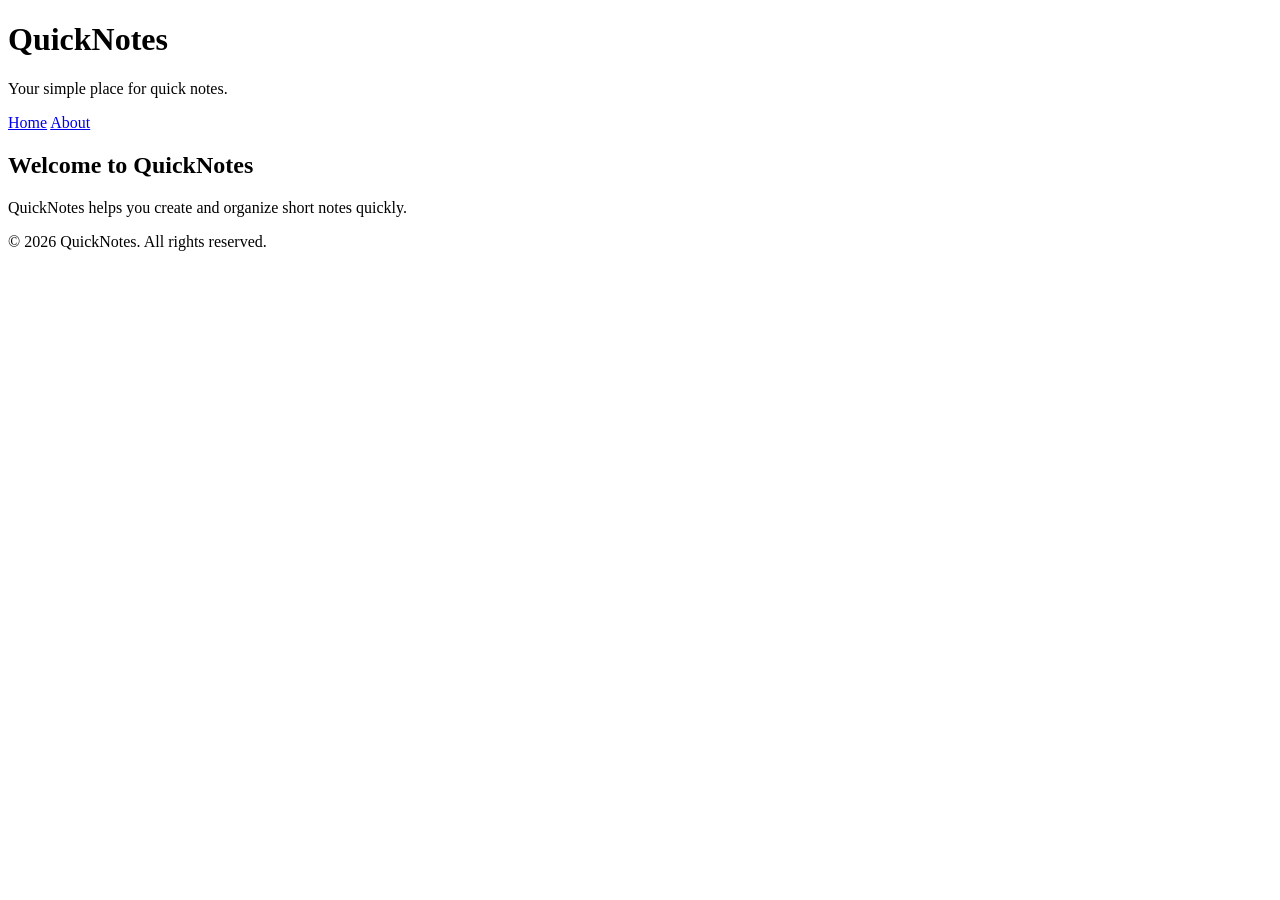
==== index.html @ 16866c1d "Add initial index.html for QuickNotes application" ====
<!DOCTYPE html>
<html lang="en">
<head>
    <meta charset="UTF-8">
    <meta name="viewport" content="width=device-width, initial-scale=1.0">
    <title>QuickNotes - Home</title>
</head>

<body>

<header>
    <h1>QuickNotes</h1>
    <p>Your simple place for quick notes.</p>

    <nav>
        <a href="index.html">Home</a>
        <a href="about.html">About</a>
    </nav>
</header>

<main>
    <h2>Welcome to QuickNotes</h2>
    <p>QuickNotes helps you create and organize short notes quickly.</p>
</main>

<footer>
    <p>&copy; 2026 QuickNotes. All rights reserved.</p>
</footer>

</body>
</html>
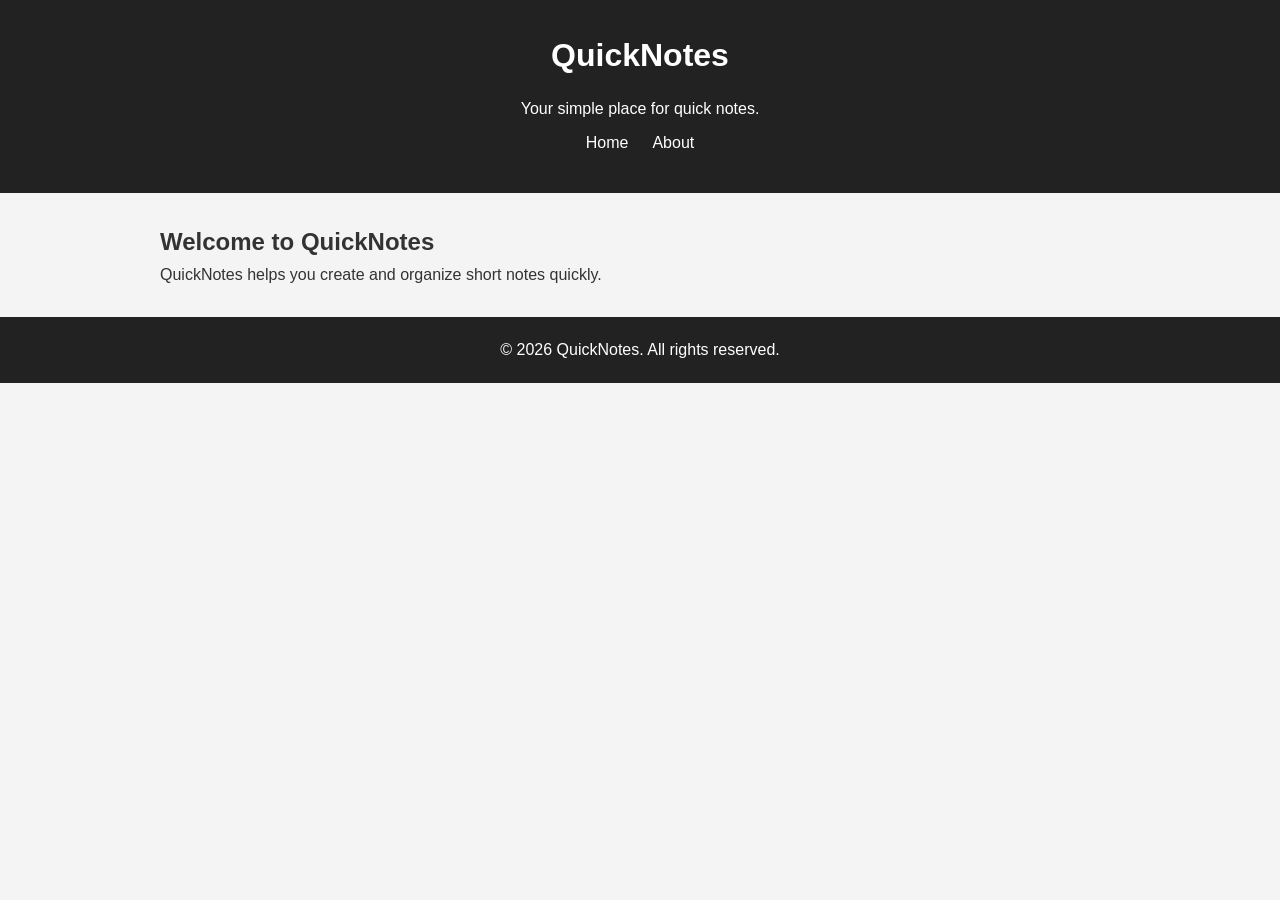
==== commit f81c89bc: "Add stylesheet link to index.html" ====
--- a/index.html
+++ b/index.html
@@ -4,6 +4,7 @@
     <meta charset="UTF-8">
     <meta name="viewport" content="width=device-width, initial-scale=1.0">
     <title>QuickNotes - Home</title>
+     <link rel="stylesheet" href="style.css">
 </head>
 
 <body>
--- a/style.css
+++ b/style.css
@@ -0,0 +1,264 @@
+* {
+    margin: 0;
+    padding: 0;
+    box-sizing: border-box;
+}
+
+
+/* =========================
+   BASE BODY STYLES
+   ========================= */
+
+body {
+    font-family: Arial, sans-serif;
+    line-height: 1.6;
+    background-color: #f4f4f4;
+    color: #333;
+}
+
+
+/* =========================
+   HEADER
+   ========================= */
+
+header {
+    background-color: #222;
+    color: white;
+    text-align: center;
+    padding: 30px 20px;
+}
+
+header h1 {
+    font-size: 2rem;
+    margin-bottom: 15px;
+}
+
+
+/* =========================
+   NAVIGATION
+   ========================= */
+
+nav {
+    display: flex;
+    justify-content: center;
+    align-items: center;
+}
+
+nav ul {
+    display: flex;
+    justify-content: center;
+    align-items: center;
+    gap: 25px;
+    list-style: none;
+}
+
+nav a {
+    color: white;
+    text-decoration: none;
+    padding: 8px 12px;
+    transition: background-color 0.3s ease, color 0.3s ease;
+}
+
+nav a:hover {
+    background-color: white;
+    color: #222;
+    border-radius: 4px;
+}
+
+
+/* =========================
+   MAIN CONTENT
+   ========================= */
+
+main {
+    max-width: 1000px;
+    margin: 30px auto;
+    padding: 0 20px;
+}
+
+
+/* =========================
+   SECTIONS / CARDS
+   ========================= */
+
+section {
+    background-color: white;
+    padding: 25px;
+    margin-bottom: 25px;
+    border-radius: 8px;
+    box-shadow: 0 2px 8px rgba(0, 0, 0, 0.1);
+}
+
+section h2 {
+    margin-bottom: 15px;
+}
+
+
+/* =========================
+   FEATURES GRID
+   ========================= */
+
+.features {
+    display: grid;
+    grid-template-columns: repeat(auto-fit, minmax(180px, 1fr));
+    gap: 20px;
+}
+
+.feature {
+    background-color: #f8f8f8;
+    padding: 20px;
+    border-radius: 6px;
+    border: 1px solid #ddd;
+}
+
+.feature h3 {
+    margin-bottom: 10px;
+}
+
+
+/* =========================
+   TABLE
+   ========================= */
+
+table {
+    width: 100%;
+    border-collapse: collapse;
+    margin-top: 15px;
+}
+
+th,
+td {
+    border: 1px solid #ccc;
+    padding: 12px;
+    text-align: left;
+}
+
+th {
+    background-color: #222;
+    color: white;
+}
+
+tr:nth-child(even) {
+    background-color: #f5f5f5;
+}
+
+
+/* =========================
+   FORM
+   ========================= */
+
+form {
+    display: flex;
+    flex-direction: column;
+    gap: 15px;
+}
+
+label {
+    font-weight: bold;
+}
+
+input,
+textarea,
+select {
+    width: 100%;
+    padding: 10px;
+    border: 1px solid #ccc;
+    border-radius: 4px;
+    font: inherit;
+}
+
+textarea {
+    min-height: 120px;
+    resize: vertical;
+}
+
+
+/* =========================
+   BUTTON
+   ========================= */
+
+button {
+    background-color: #222;
+    color: white;
+    border: none;
+    padding: 12px 20px;
+    border-radius: 4px;
+    cursor: pointer;
+    transition: background-color 0.3s ease, transform 0.2s ease;
+}
+
+button:hover {
+    background-color: #444;
+    transform: translateY(-2px);
+}
+
+
+/* =========================
+   FOOTER
+   ========================= */
+
+footer {
+    text-align: center;
+    padding: 20px;
+    background-color: #222;
+    color: white;
+    margin-top: 30px;
+}
+
+
+/* =========================
+   RESPONSIVE DESIGN
+   ========================= */
+
+@media (max-width: 600px) {
+
+    header {
+        padding: 20px 10px;
+    }
+
+    header h1 {
+        font-size: 1.5rem;
+    }
+
+    nav ul {
+        gap: 10px;
+        flex-wrap: wrap;
+    }
+
+    nav a {
+        padding: 6px 8px;
+    }
+
+    main {
+        margin: 20px auto;
+        padding: 0 10px;
+    }
+
+    section {
+        padding: 18px;
+    }
+}
+4. Make sure your HTML classes match the CSS
+
+For the features section, the structure should look something like:
+
+<section>
+    <h2>Features</h2>
+
+    <div class="features">
+        <div class="feature">
+            <h3>Feature One</h3>
+            <p>Description of the first feature.</p>
+        </div>
+
+        <div class="feature">
+            <h3>Feature Two</h3>
+            <p>Description of the second feature.</p>
+        </div>
+
+        <div class="feature">
+            <h3>Feature Three</h3>
+            <p>Description of the third feature.</p>
+        </div>
+    </div>
+</section>
